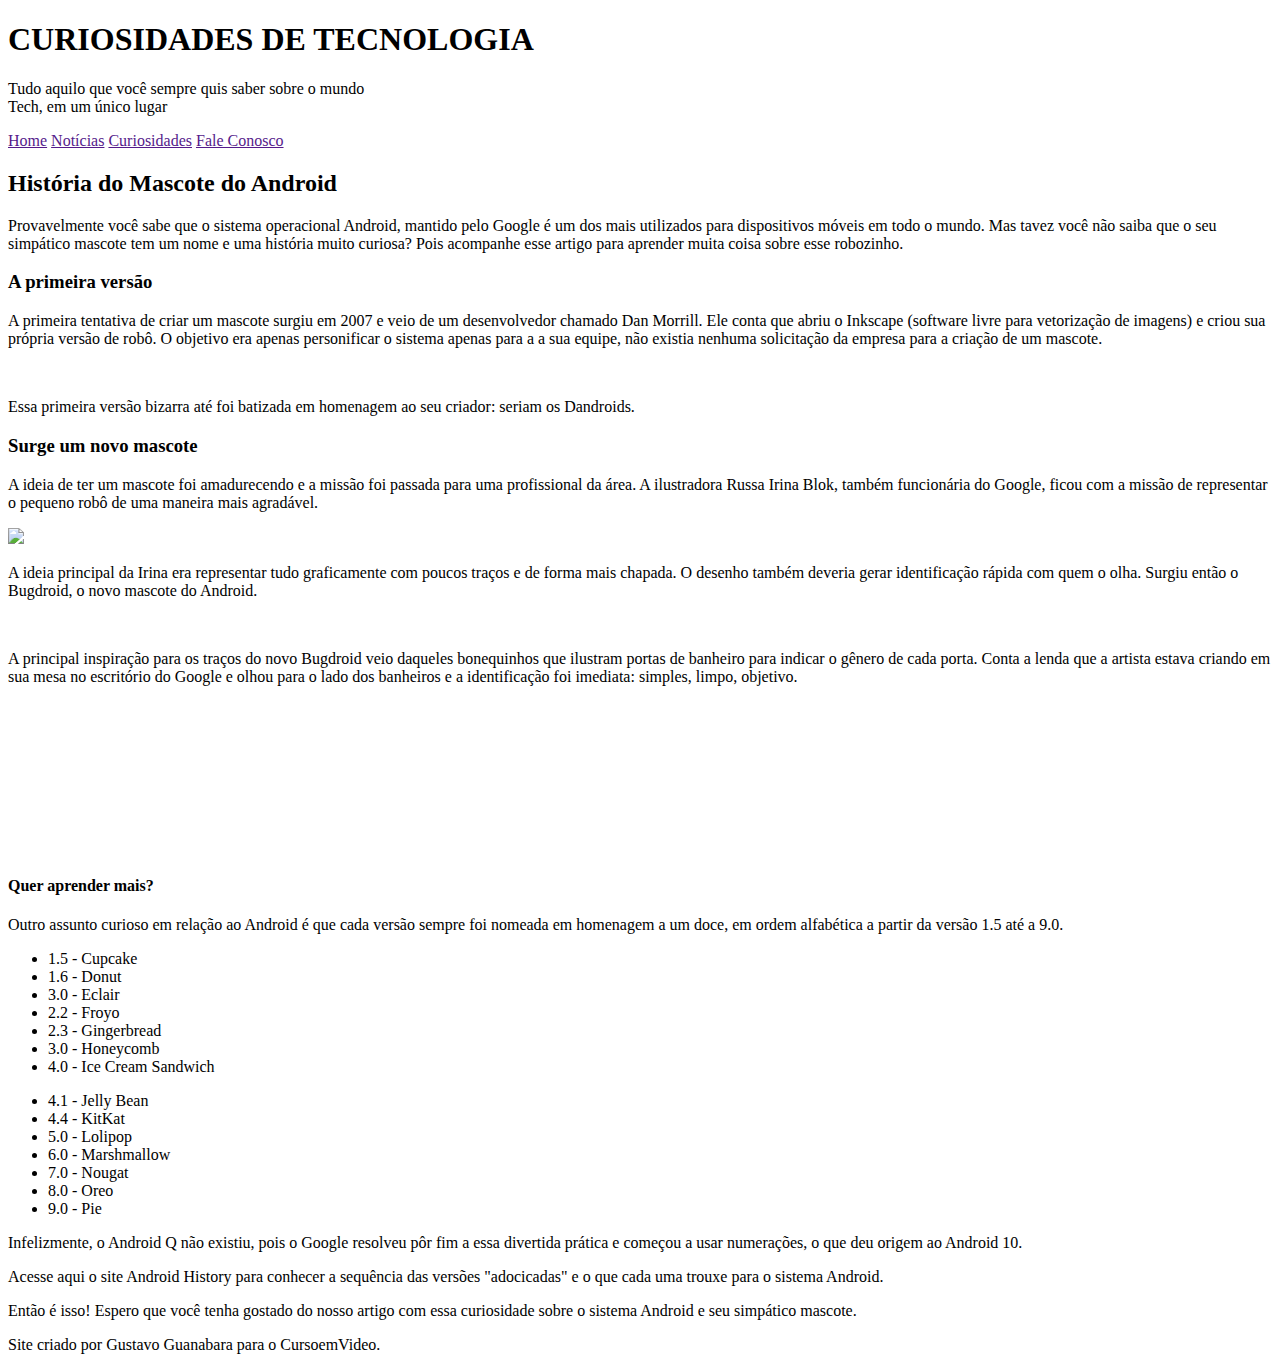
==== site/index.html @ cf2a9087 "movido index para dentro de site" ====
<!DOCTYPE html>
<html lang="pt-br">
<head>
    <meta charset="UTF-8">
    <meta http-equiv="X-UA-Compatible" content="IE=edge">
    <meta name="viewport" content="width=device-width, initial-scale=1.0">
    <title>Desafio Teste</title>
    <link rel="stylesheet" href="style.css">
</head>
<body>
    <header>
            <div class="cabecalho-titulo">
                <h1>
                    CURIOSIDADES DE TECNOLOGIA
                </h1>
                <p>Tudo aquilo que você sempre quis saber sobre o mundo <br> Tech, em um único lugar</p>
            </div>
            <nav>
                <a href="">Home</a>
                <a href="">Notícias</a>
                <a href="">Curiosidades</a>
                <a href="">Fale Conosco</a>
            </nav>
    </header>
    <main>
        <section>
            <h2>História do Mascote do Android</h2>
                <p>Provavelmente você sabe que o sistema operacional Android, mantido pelo Google é um dos mais utilizados para dispositivos móveis em todo o mundo. Mas tavez você não saiba que o seu simpático mascote tem um nome e uma história muito curiosa? Pois acompanhe esse artigo para aprender muita coisa sobre esse robozinho.
                </p>
             <h3>A primeira versão</h3>
             <p>A primeira tentativa de criar um mascote surgiu em 2007 e veio de um desenvolvedor chamado Dan Morrill. Ele conta que abriu o Inkscape (software livre para vetorização de imagens) e criou sua própria versão de robô. O objetivo era apenas personificar o sistema apenas para a a sua equipe, não existia nenhuma solicitação da empresa para a criação de um mascote. </p>
             <div class="fotos">
                     <img src="imagens/dan-droids.png" alt="">
             </div>
             <p>
             Essa primeira versão bizarra até foi batizada em homenagem ao seu criador: seriam os Dandroids.
            </p>
            <h3>Surge um novo mascote</h3>
            <p>A ideia de ter um mascote foi amadurecendo e a missão foi passada para uma profissional da área. A ilustradora Russa Irina Blok, também funcionária do Google, ficou com a missão de representar o pequeno robô de uma maneira mais agradável.</p>
            <div class="fotos">
 
                    <picture>
                        <source media="(max-width: 400px)" srcset="imagens/irina-blok-pq.jpg" type="image/png">
                        <img src="imagens/irina-blok.jpg" ></picture>
            <p>A ideia principal da Irina era representar tudo graficamente com poucos traços e de forma mais chapada. O desenho também deveria gerar identificação rápida com quem o olha. Surgiu então o Bugdroid, o novo mascote do Android.</p>
                <div class="foto2">
                    <img  class src="imagens/bugdroid.png" alt=""></div>
            <p>A principal inspiração para os traços do novo Bugdroid veio daqueles bonequinhos que ilustram portas de banheiro para indicar o gênero de cada porta. Conta a lenda que a artista estava criando em sua mesa no escritório do Google e olhou para o lado dos banheiros e a identificação foi imediata: simples, limpo, objetivo.
            </p>
            <div class="video">
                <iframe width="100%" height="100%" src="https://www.youtube.com/embed/5K4pEk19nhs" title="YouTube video player" frameborder="0" allow="accelerometer; autoplay; clipboard-write; encrypted-media; gyroscope; picture-in-picture" allowfullscreen></iframe>
            </div>
            <p></p>
        </section>
        <section class="aprender">
            <h4>Quer aprender mais? </h4>
            <p>Outro assunto curioso em relação ao Android é que cada versão sempre foi nomeada em homenagem a um doce, em ordem alfabética a partir da versão 1.5 até a 9.0.</p>
            <div class="lista">
                <div>
                    <ul >
                        <li>1.5 - Cupcake</li>
                        <li>1.6 - Donut</li>
                        <li>3.0 - Eclair</li>
                        <li>2.2 - Froyo</li>
                        <li>2.3 - Gingerbread</li>
                        <li>3.0 - Honeycomb</li>
                        <li>4.0 - Ice Cream Sandwich</li>
                    </ul>
                </div>
                <div>
                    <ul>
                        <li>4.1 - Jelly Bean</li>
                        <li>4.4 - KitKat</li>
                        <li>5.0 - Lolipop</li>
                        <li>6.0 - Marshmallow</li>
                        <li>7.0 - Nougat</li>
                        <li>8.0 - Oreo</li>
                        <li>9.0 - Pie</li>
                    </ul>
                </div>
            </div>
            <p>Infelizmente, o Android Q não existiu, pois o Google resolveu pôr fim a essa divertida prática e começou a usar numerações, o que deu origem ao Android 10.</p>
            <p>Acesse aqui o site Android History para conhecer a sequência das versões "adocicadas" e o que cada uma trouxe para o sistema Android.</p>
        </section>
        <section>
          
<p class="rodape">Então é isso! Espero que você tenha gostado do nosso artigo com essa curiosidade sobre o sistema Android e seu simpático mascote.</p>
        </section>
    </main>
    <footer>
        <p>Site criado por Gustavo Guanabara para o CursoemVideo.</p>
    </footer>
</body>
</html>
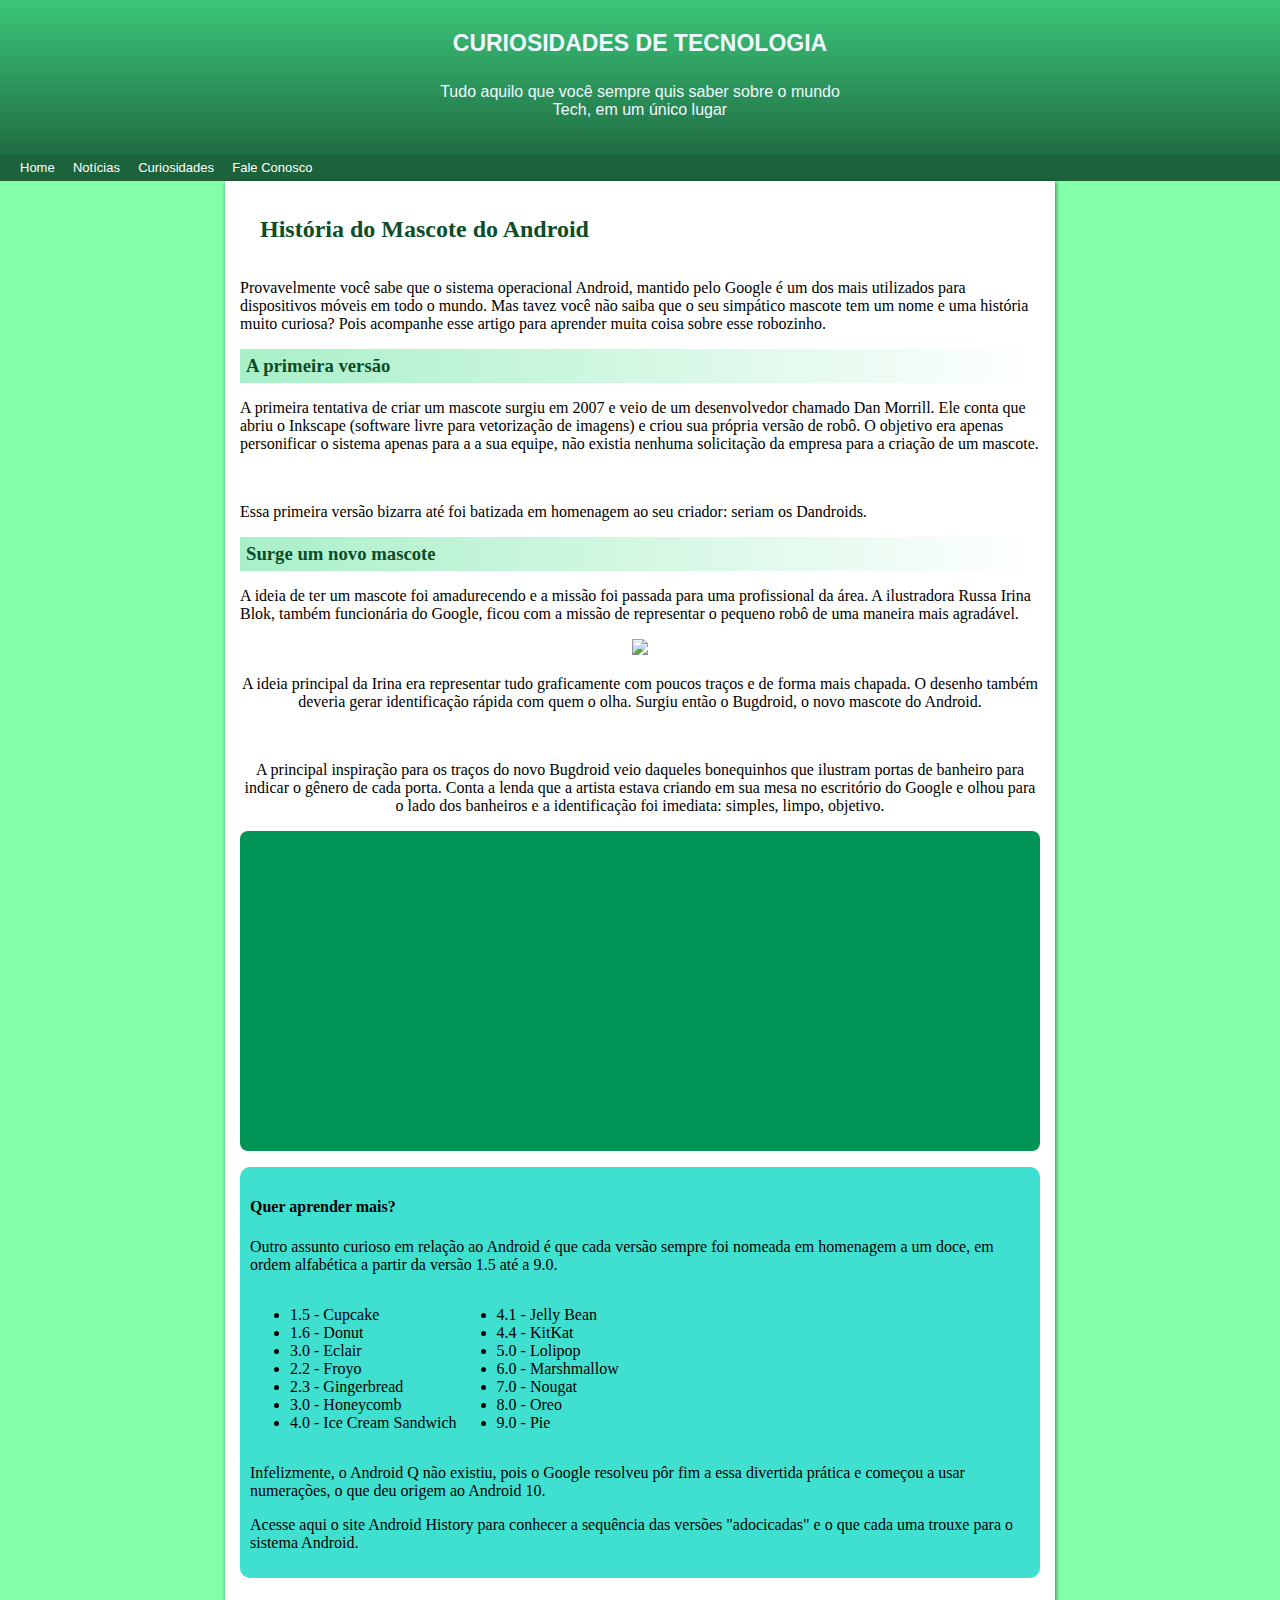
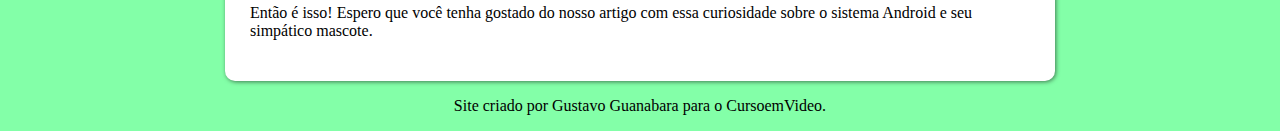
==== commit ec555c14: "novo estilo" ====
--- a/site/style.css
+++ b/site/style.css
@@ -0,0 +1,101 @@
+@font-face {
+    font-family: 'idroid';
+    src: url('fontes/idroid.otf');
+}
+body{
+    margin: 0;
+    background-color: rgb(131, 255, 168);
+}
+header{
+    
+    background-image: linear-gradient(180deg,#3cc77a,#1A5C38);
+}
+h1{
+    padding: 10px;
+    margin: 0;
+    font-size: 23px;
+}
+.cabecalho-titulo{
+    font-family: Verdana, Geneva, Tahoma, sans-serif;
+    text-align: center;
+    padding: 20px;
+    color: aliceblue;
+}
+nav{
+    font-size: 13px;
+    padding: 5px;
+    margin: 0;
+    background-color: #1c633c;
+}
+nav > a {
+
+    font-family: Verdana, Geneva, Tahoma, sans-serif;
+    margin-left: 15px;
+    text-decoration: none;
+    color: white;
+}
+
+sec.foto{
+   text-align: center;
+}
+.fotos{
+    text-align: center;
+ 
+}
+h3{
+    color: #0b4d29;
+    background-image: linear-gradient(90deg, #01d35f57, white);
+    padding: 6px;
+    margin: 0;
+ font-family: 'idroid';
+}
+section > img{
+    margin: auto;
+}
+h2{
+    color: #0b4d29;
+    padding: 20px;
+    margin: 0;
+ font-family: 'idroid';
+}
+main{
+    box-shadow: 1px 1px 4px rgba(0, 0, 0, 0.514);
+    padding: 15px;
+    background-color: rgb(255, 255, 255);
+    margin: auto;
+    min-width: 320px;
+    max-width: 800px;
+    border-radius: 0px 0px 10px 10px;
+}
+footer{
+    text-align: center;
+}
+.foto2 > img{
+    text-align: center;
+    width: 40%;
+}
+.fotos > picture > img{
+    text-align: center;
+    width: 100%;
+}
+.lista{
+    display: flex;
+}
+.video{
+    border-radius: 8px;
+    padding: 10px;
+    background-color: rgb(0, 148, 86);
+    text-align: center;
+    height: 300px;
+}
+.aprender{
+    border-radius: 10px;
+    padding: 10px;
+    background-color: turquoise;
+}
+.rodape{
+    padding: 10px;
+}
+nav > a:hover{
+    background-color: rgb(64, 224, 99);
+}
